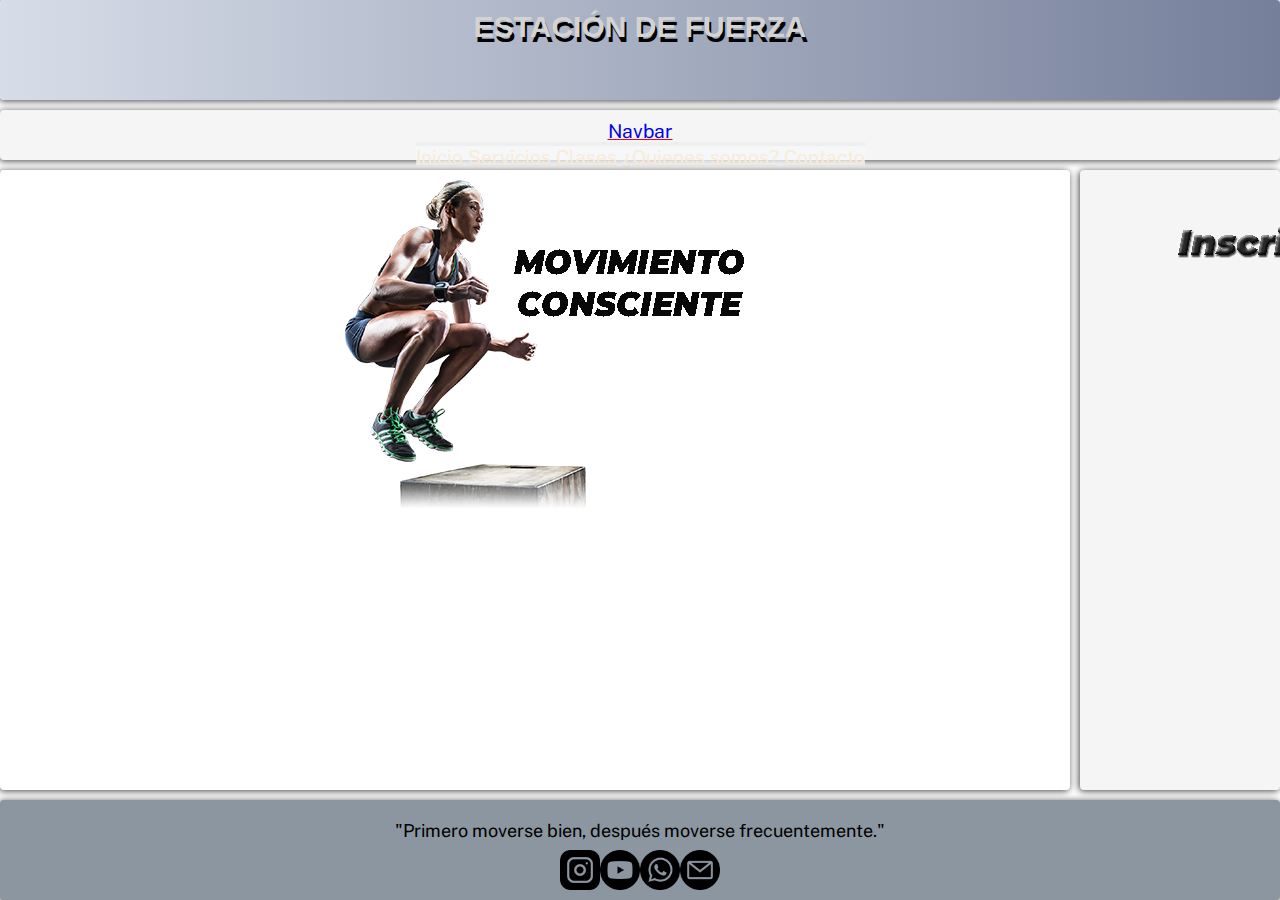
==== index.html @ f4e7f339 "Reemplazo de maquetación en index, primer commit" ====
<!DOCTYPE html>
<html lang="en">
<head>
    <meta charset="UTF-8">
    <meta http-equiv="X-UA-Compatible" content="IE=edge">
    <meta name="viewport" content="width=device-width, initial-scale=1.0">
    <link href="https://cdn.jsdelivr.net/npm/bootstrap@5.0.2/dist/css/bootstrap.min.css" rel="stylesheet" 
    integrity="sha384-EVSTQN3/azprG1Anm3QDgpJLIm9Nao0Yz1ztcQTwFspd3yD65VohhpuuCOmLASjC" crossorigin="anonymous">
    <link rel="stylesheet" href="./estilos/style.css">
    <title>Estación de fuerza</title>
</head>
<body class="grid-container">
    <header class="header">
        <H1 class="titulo">Estación de fuerza</H1>
    </header>
    <nav class="navbar navbar-expand-lg navbar-light nav-menu">
        <div class="container-fluid">
          <a class="navbar-brand" href="#">Navbar</a>
          <button class="navbar-toggler" type="button" data-bs-toggle="collapse" data-bs-target="#navbarNavAltMarkup" aria-controls="navbarNavAltMarkup" aria-expanded="false" aria-label="Toggle navigation">
            <span class="navbar-toggler-icon"></span>
          </button>
          <div class="collapse navbar-collapse" id="navbarNavAltMarkup">
            <div class="navbar-nav">
              <a class="nav-link active" aria-current="page" href="#">Inicio</a>
              <a class="nav-link" href="./section/Servicios.html">Servicios</a>
              <a class="nav-link" href="./section/clases.html">Clases</a>
              <a class="nav-link" href="./quienes.html">¿Quienes somos?</a>
              <a class="nav-link" href="./section/contacto.html">Contacto</a>
            </div>
          </div>
        </div>
    </nav>
    <aside class="sidebar">
      <div><img src="./img/side.png" class="img-fluid img-side" alt="...">
      </div>
      

    </aside>
    <main class="main">
      <div class="contenido">
        <div><img src="./img/imgportada1.png" class="img-fluid img-main" alt="..."></div>
      </div>
    </main>
    <footer class="footer">
      <div class="frase-footer">
        <p>
            "Primero moverse bien, después moverse frecuentemente."
        </p>
      </div>
      <div class="redes">
          <img class="icon" src="./img/instagram.png" alt="">
          <img class="icon" src="./img/youtube.png" alt="">
          <img class="icon" src="./img/whatsapp.png" alt="">
          <img class="icon" src="./img/email.png" alt="">
      </div>
    </footer>
    <script src="https://cdn.jsdelivr.net/npm/bootstrap@5.0.2/dist/js/bootstrap.bundle.min.js"
     integrity="sha384-MrcW6ZMFYlzcLA8Nl+NtUVF0sA7MsXsP1UyJoMp4YLEuNSfAP+JcXn/tWtIaxVXM" crossorigin="anonymous"></script>
</body>
</html>
---- estilos/style.css ----
@import url("https://fonts.googleapis.com/css2?family=Public+Sans&display=swap");

* {
  box-sizing: border-box;
  margin: 0;
  padding: 0;
}

html {
  height: 100%;
}

body {
  font-family: "Public Sans", sans-serif;
  font-size: 1.2rem;
  min-height: 100%;
  
}

.grid-container > * {
  box-shadow: -1px 1px 7px 0px rgba(0, 0, 0, 0.75);
  border-radius: 4px;
  padding: 10px;
  text-align: center;
}

.grid-container-serv > * {
  box-shadow: -1px 1px 7px 0px rgba(0, 0, 0, 0.75);
  border-radius: 4px;
  padding: 10px;
  text-align: center;
}

.grid-container-clases > * {
  box-shadow: -1px 1px 7px 0px rgba(0, 0, 0, 0.75);
  border-radius: 4px;
  padding: 10px;
  text-align: center;
}

.grid-container-form > * {
  box-shadow: -1px 1px 7px 0px rgba(0, 0, 0, 0.75);
  border-radius: 4px;
  padding: 10px;
  text-align: center;
}


.grid-container-quienes > * {
  box-shadow: -1px 1px 7px 0px rgba(0, 0, 0, 0.75);
  border-radius: 4px;
  padding: 10px;
  text-align: center;
}


.header {
  grid-area: header;
  background: #757F9A;  /* fallback for old browsers */
  background: -webkit-linear-gradient(to right, #D7DDE8, #757F9A);  /* Chrome 10-25, Safari 5.1-6 */
  background: linear-gradient(to right, #D7DDE8, #757F9A); /* W3C, IE 10+/ Edge, Firefox 16+, Chrome 26+, Opera 12+, Safari 7+ */
  display: flex;
  justify-content: center;
}

.titulo{
  color:lightgrey;
  font-family: Arial, Helvetica, sans-serif;
  text-align: center;
  font-size: 30px;
  text-transform: uppercase;
  font-weight: 800;
  text-shadow: 2px 5px rgb(3, 3, 3);
  display: flex;
  justify-content: center;

}

.navbar {
  grid-area: navbar;
  background-color: whitesmoke;
  display: flex;
  justify-content: center;
}

.sidebar {
  grid-area: sidebar;
  background-color: whitesmoke;
}

.main {
  grid-area: main;
  
}

.footer {
  grid-area: footer;
  background-color: #8c96a0;
  display: flex;
  flex-direction: column;
  align-items: center;
  justify-items: center;
}

.container-fluid{
  color: white;
  display: grid;
  
}
.navbar-nav{
  color: white;
}


.navbar-brand{
  text-decoration-color: red;
}
.nav-link{
  color: antiquewhite;
}
.navbar-toggler-icon{
  background-color: #dee2e4ab;
}

.collapse{
  background-color: #f5f8faab;
}
.boton-sidebar{
  background-color: #8c96a0;
  height: auto;
  padding: 2px;
  border-radius: 5px  ;
}

.img-main{
  opacity: 0,39;
transition: opacity 3s ease 0s;
max-height: max-content;
}

.img-main:hover{
  opacity: 0.77;
}


.frase-footer{
  display: flex;
  justify-content: center;
  text-align: center;
  font-size: small;
  height: 20px;

}
.redes{
  display: flex;
  justify-content: space-between;
  padding-top: 2px;
}

.icon{
  width: 20px;
  height: auto;
  padding: 5px 3px none 3px;
  
}

.grid-container {
  display: grid;
  gap: 10px;
  grid-template:
    "header"  80px
    "navbar"  50px
    "main"    auto
    "sidebar" 100px
    "footer"  50px;
}
/*servicios*/

.contenido-servicios {
  display: flex;
  flex-direction: column;
  flex-wrap: wrap;
  align-items: center;
}

.contenido-clases{
  display: flex;
  flex-direction: column;
  flex-wrap: wrap;
  align-items: center;
}
.img-serv{
  padding: 2px 2px 2px 2px;
  border: 2px solid lightgray;
  opacity: 1;
  transition: opacity 1s ease 0s;
  width: 200px;
  height: 200px;
  padding: 10;
  box-sizing: border-box;
  border-radius: 5px;
  
}

.img-serv:hover{
  opacity: 0.6;
}
.img-clases{
  padding: 2px 2px 2px 2px;
  border: 2px solid lightgray;
  opacity: 1;
  transition: opacity 1s ease 0s;
  width: 200px;
  height: 200px;
  padding: 10;
  box-sizing: border-box;
  border-radius: 5px;
}

.img-clases:hover{
  opacity: 0.6;
}

.grid-container-form{
  display: grid;
  gap: 10px;
  grid-template:
    "header"  80px
    "navbar"  50px
    "main"    auto
    "footer"  50px;
}


 /*formulario*/
 .main-form{
  background-image: url(../img/imgportada.jpg);
  background-repeat: no-repeat;
  background-size: 100vw 100vh;
  background-attachment: fixed;
  margin: 0;
  width: 100vw;
}

form{
  width: 450px;
  margin: auto;
  background: rgba(0, 0, 0, 0.4);
  border-radius: 7;
  padding: 10px 20px;
  box-sizing: border-box;
  margin-top: 5px;
}

.mb-3{
  color: white;
}

.button{
  display: flex;
  justify-content: center;
  padding: 10px;
  background-color: rgb(43, 41, 41);
  color: white;
  border: none;
  border-radius: 7px;

}

.button :hover{
  cursor: pointer;
}

.grid-container-quienes{
  display: grid;
  gap: 10px;
  grid-template:
    "header"  80px
    "navbar"  50px
    "main"    auto
    "footer"  50px;
}




@media (min-width: 600px) {
  .grid-container {
    /* grid-template-columns: 200px auto;
    grid-template-rows: 100px 50px auto 100px;
    grid-template-areas: 
    "header  header"
    "navbar  navbar"
    "sidebar main"
    "footer  footer"; */

    grid-template:
      "header  header" 100px
      "navbar  navbar" 50px
      "sidebar main"   auto
      "footer  footer" 100px /
      200px    auto;
  }

  .grid-container-serv{
    display: grid;
    gap: 10px;
    grid-template:
      "header header header"  100px
      "navbar  navbar navbar"  50px
      "main  main main"    auto
      "footer footer footer"  100px;
  }

  .contenido-servicios{
    display: flex;
    flex-direction: row;
    justify-content: space-between;
  }

  .img-serv{
    height: 200px;
    width: 200px;
  }

  .frase-footer{
    font-size: large;
    height: 30px;
    padding-top: 10px;
  
  }
  .redes{
    display: flex;
    flex-direction: row;
    justify-content: space-between;
    padding-top: 2px;
  }
  .icon{
    width: 30px;
    height: auto;
    padding: 5px 3px none 3px;
    }
    /*formulario*/


  .grid-container-form{
      display: grid;
      gap: 10px;
      grid-template:
      "header header header"  100px
      "navbar  navbar navbar"  50px
      "main  main main"    auto
      "footer footer footer"  100px;
      }

  .grid-container-clases{
   grid-template:
    "header  header header"  100px
    "navbar  navbar navbar " 50px
    "main     main  main"
    "footer  footer footer"  100px /
     200px    auto   200px;
  }

  .grid-container-quienes{
    grid-template:
     "header  header header"  100px
     "navbar  navbar navbar " 50px
     "main     main  main"
     "footer  footer footer"  100px /
      200px    auto   200px;
   }
 
   .img-quienes{
    height: 200px;
    width: 200px;
  }

  .contenido-quienes{
    display: flex;
    justify-content: space-between;
  }

  
  }


@media (min-width: 900px) {
  .grid-container {
    grid-template:
      "header  header header"  100px
      "navbar  navbar navbar " 50px
      "main     main  sidebar"
      "footer  footer footer"  100px /
      200px    auto   200px;
  }

  .grid-container-serv {
    grid-template:
      "header  header header"  100px
      "navbar  navbar navbar " 50px
      "main     main  main"
      "footer  footer footer"  100px /
      200px    auto   200px;

  }

  .contenido-servicios{
    display: flex;
    flex-direction: row;
    justify-content: space-between;
  }

  .img-serv{
    height: 400px;
    width: 400px;
  }

  .frase-footer{
    font-size: large;
    height: 40px;
    padding-top: 10px;
  
  }
  .redes{
    display: flex;
    flex-direction: row;
    justify-content: space-between;
    padding-top: 2px;
  }
  .icon{
    width: 40px;
    height: auto;
    padding: 5px 3px none 3px;
    }

    .grid-container-form{
        display: grid;
        gap: 10px;
        grid-template:
        "header header header"  100px
        "navbar  navbar navbar"  50px
        "main  main main"    auto
        "footer footer footer"  100px;
    }

    .contenido-clases{
      display: flex;
      flex-direction: row;
      justify-content: space-between;
    }
  
    .img-clases{
      height: 400px;
      width: 400px;
    }
    .grid-container-clases{
      grid-template:
      "header  header header"  100px
      "navbar  navbar navbar " 50px
      "main     main  main" auto
      "footer  footer footer"  100px /
      200px    auto   200px;
    }

    .grid-container-quienes{
      grid-template:
      "header  header header"  100px
      "navbar  navbar navbar " 50px
      "main     main  main" auto
      "footer  footer footer"  100px /
      200px    auto   200px;
    }

    .img-quienes{
      height: 400px;
      width: 400px;
    }
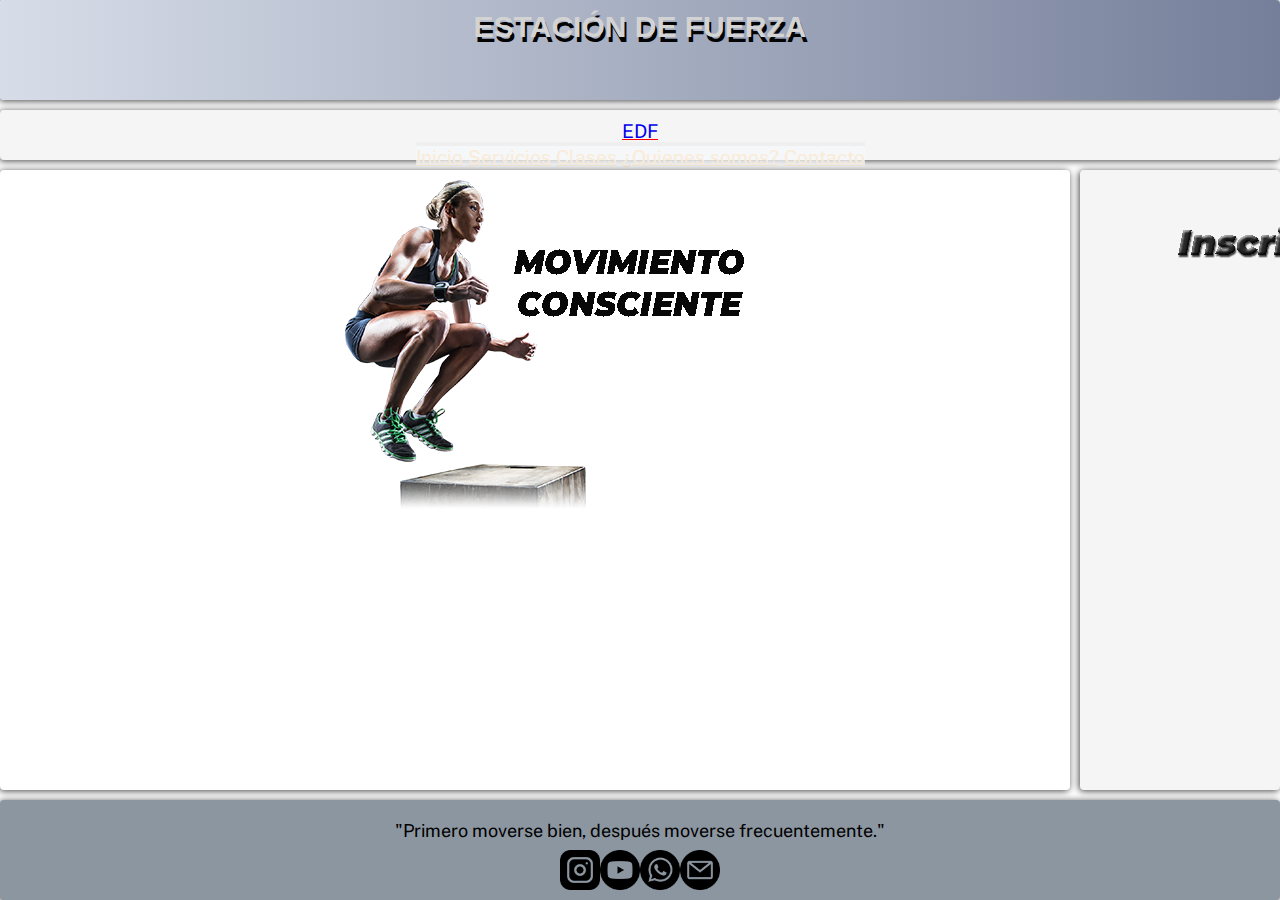
==== commit 3cc51217: "cambios en nav" ====
--- a/index.html
+++ b/index.html
@@ -15,7 +15,7 @@
     </header>
     <nav class="navbar navbar-expand-lg navbar-light nav-menu">
         <div class="container-fluid">
-          <a class="navbar-brand" href="#">Navbar</a>
+          <a class="navbar-brand" href="#">EDF</a>
           <button class="navbar-toggler" type="button" data-bs-toggle="collapse" data-bs-target="#navbarNavAltMarkup" aria-controls="navbarNavAltMarkup" aria-expanded="false" aria-label="Toggle navigation">
             <span class="navbar-toggler-icon"></span>
           </button>
--- a/estilos/style.css
+++ b/estilos/style.css
@@ -311,6 +311,7 @@
       "main  main main"    auto
       "footer footer footer"  100px;
   }
+
 
   .contenido-servicios{
     display: flex;
